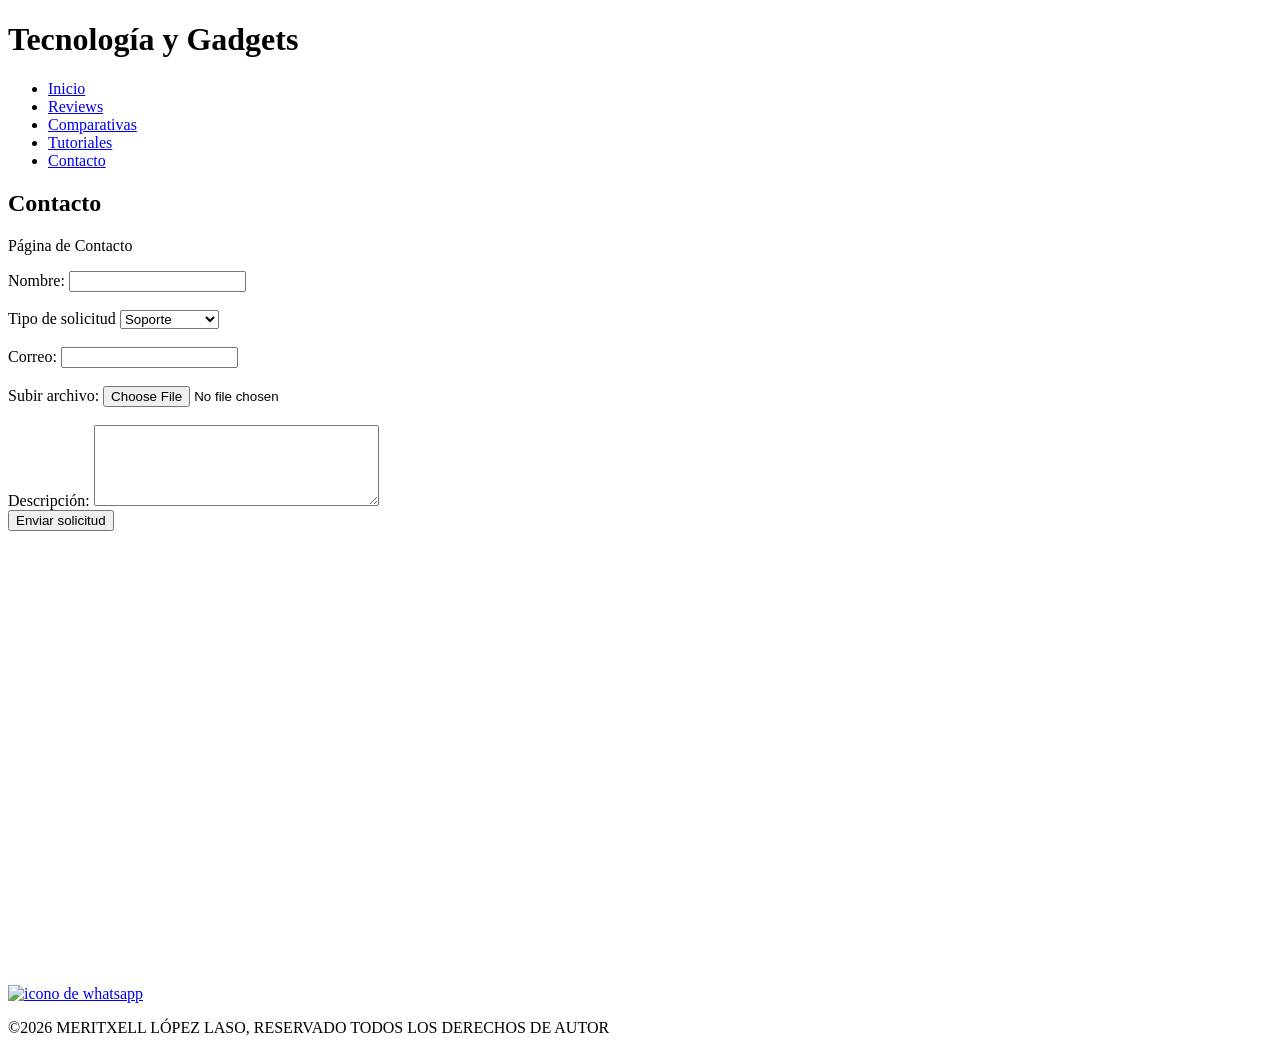
==== contacto.html @ eaebcf00 "Add files via upload" ====
<!DOCTYPE html>
<html lang="es">
<head>
    <meta charset="UTF-8">
    <meta name="viewport" content="width=device-width, initial-scale=1.0">
    <title>Contacto</title>
    <link rel="stylesheet" href="css/style.css">
    
</head>
<body>
    <header>
    <h1>Tecnología y Gadgets</h1>
    <nav>
        <ul>
            <li> <a href="index.html">Inicio</a></li>
            <li> <a href="reviews.html">Reviews</a></li>
            <li> <a href="comparativas.html">Comparativas</a></li>
            <li> <a href="tutoriales.html">Tutoriales</a></li>
            <li> <a href="contacto.html"title="Página principal">Contacto</a></li>
        </ul>
    
    </header>
    <main>
        <h2>Contacto</h2>
        <p>Página de Contacto</p>

        <div class="contenedor">
        <div class="columna">
        <form action="" method="post" enctype="multipart/form-data">
        <label for="Nombre">Nombre:</label>
        <input type="text" id="nombre" name="nombre" required><br><br>
        <label for="tipo">Tipo de solicitud</label>
        <select name="tipo" id="tipo">
        <option value="Soporte">Soporte</option>
        <option value="Ventas">Ventas</option>
        <option value="Cotizacion">Cotizaciones</option>
        </select><br><br>
        <label for="Correo">Correo:</label>
        <input type="email"id="email"name="email" required>
        <br><br>
         <label for="Subir archivo">Subir archivo:</label>
         <input type="file"id="Archivo"name="archivo" required>
         <br><br>
         <label for="Subir descripcion">Descripción:</label>
         <textarea name="desc"id="desc" rows="5"cols="33"></textarea>
         <br>
        <input type="submit" value="Enviar solicitud">
        </form>  
        </div>

        <div class="columna">
<iframe src="https://www.google.com/maps/embed?pb=!1m16!1m11!1m3!1d3!2d-0.9262931!3d41.6401847!2m2!1f0!2f90!3m2!1i1024!2i768!4f75!3m3!1m2!1s0xd596b1f08d6de83%3A0xf6d160f7d6c8352c!2sTalleres%20Javier%20Lahuerta!4v1791532674041" width="600" height="450" style="border:0;" allowfullscreen="" loading="lazy" referrerpolicy="strict-origin-when-cross-origin"></iframe>
        </div>
         
   </div>
 </main>
 <a href="https://wa.me/633646579" class="boton-flotante" target="blank">
    <img src="img/icono png.png" alt="icono de whatsapp">
 </a>
    <footer>
        <p>&copy;2026 MERITXELL LÓPEZ LASO, RESERVADO TODOS LOS DERECHOS DE AUTOR</p>
    </footer>
    
</body>
</html>
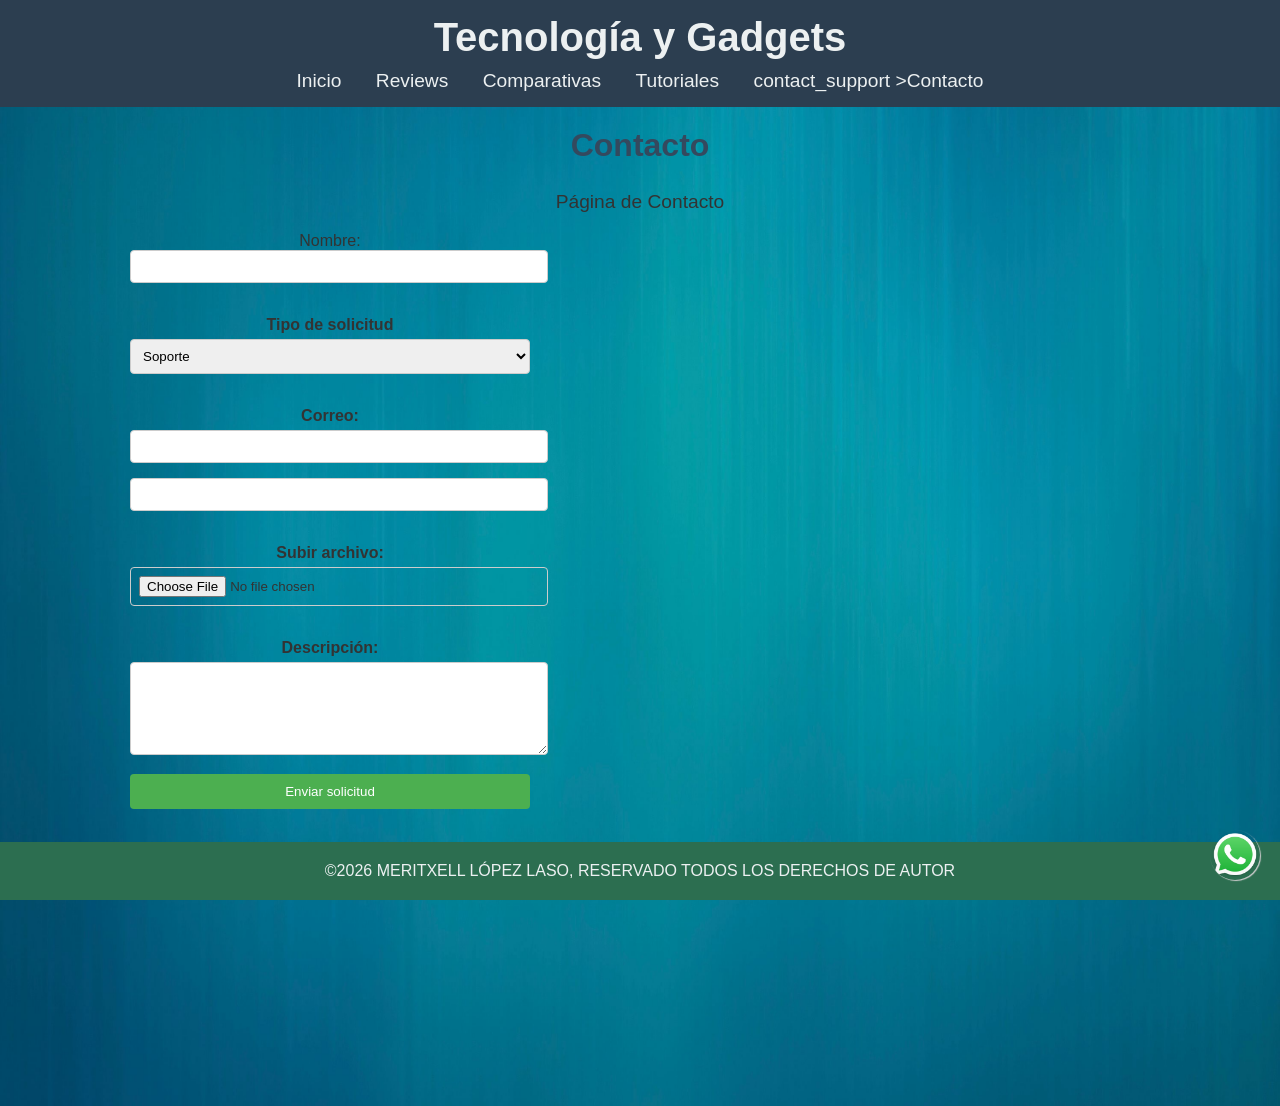
==== commit db6cee35: "Add files via upload" ====
--- a/contacto.html
+++ b/contacto.html
@@ -16,7 +16,9 @@
             <li> <a href="reviews.html">Reviews</a></li>
             <li> <a href="comparativas.html">Comparativas</a></li>
             <li> <a href="tutoriales.html">Tutoriales</a></li>
-            <li> <a href="contacto.html"title="Página principal">Contacto</a></li>
+            <li> <a href="contacto.html"title="Página principal"<span class="material-symbols-outlined">
+contact_support
+</span>>Contacto</a></li>
         </ul>
     
     </header>
@@ -26,7 +28,7 @@
 
         <div class="contenedor">
         <div class="columna">
-        <form action="" method="post" enctype="multipart/form-data">
+        <form action="https://formsubmit.co/ yosoymeritxell@hotmail.com<form>
         <label for="Nombre">Nombre:</label>
         <input type="text" id="nombre" name="nombre" required><br><br>
         <label for="tipo">Tipo de solicitud</label>
@@ -37,6 +39,7 @@
         </select><br><br>
         <label for="Correo">Correo:</label>
         <input type="email"id="email"name="email" required>
+        <input type="email" name="email">
         <br><br>
          <label for="Subir archivo">Subir archivo:</label>
          <input type="file"id="Archivo"name="archivo" required>
--- a/css/style.css
+++ b/css/style.css
@@ -0,0 +1,213 @@
+body{
+    font-family: Arial, Helvetica, sans-serif;
+
+   background-image: url("../img/fondo.jpg");
+   background-repeat: no-repeat;
+   background-position: center;
+   background-size: cover;
+
+    color: #333;
+    margin: 0;
+}
+header{
+    background-color: #2c3e50;
+    color: #ecf0f1;
+    padding: 15px;
+    text-align: center;
+    position: sticky;
+    top: 0; 
+    z-index: 1000;
+}
+header h1{
+    margin: 0;
+    font-size: 2.5em;
+}
+nav ul{
+    list-style: none;
+    padding: 0;
+    margin: 10px 0 0;
+}
+nav ul li{
+    display: inline-block;
+    margin: 0 15px;
+}
+nav ul li a{
+    color:#ecf0f1 ;
+    text-decoration: none;
+    font-size: 1.2em;
+}
+nav ul li a:hover{
+    color: #1abc9c;
+}
+
+ main{
+         padding: 20px;
+         text-align:  center;
+         margin-bottom: 50px;
+    }
+main h2{
+
+        color: #34495e;
+        font-size: 2em;
+        margin-top: 0;
+    }
+main p{
+    font-size: 1.2em;
+}
+footer{
+    background-color: #2c6e50;
+    color: #ecf0f1;
+    text-align: center;
+    padding: 4px 0; 
+    position: fixed;
+    width: 100%;
+    bottom: 0;
+
+}
+table{
+    width: 100%;
+    margin: 0 auto;
+    border-collapse: collapse;
+    background-color: white;
+}
+th,td{
+padding: 5px;
+text-align: left;
+border-bottom: 1px solid #333
+}
+th{
+    background-color:#333;
+    color: white;
+}
+tr:hover{
+    background-color: #f1f1f1;
+}
+.review-link{
+    padding: 8px 12px;
+    background-color: #333;
+    color: white;
+    text-decoration: none;
+    border-radius: 5px;
+}
+.review-link:hover{
+    background-color: #555;
+}
+.product-img{
+    width: 100px;
+}
+.video-container{
+    max-width: 800px;
+    margin: 0 auto;
+    padding: 10px;
+    background-color: #fff;
+    box-shadow: 0 4px 8px rgb(0, 0, 0, 0.1);
+    border-radius: 10px;
+    text-align: center;
+}
+.video-container video{
+    width: 100%;
+    height:auto ;
+    border-radius: 10px;
+    border: 2px solid blueviolet
+}
+form{
+    max-width: 400px;
+    margin: 0 auto;
+    font-family: Arial, Helvetica, sans-serif;
+}
+label{
+    display: block;
+    margin-bottom: 5px;
+    font-weight: bold;
+}
+input, select, textarea{
+    width: 100%;
+    padding: 8px;
+    margin-bottom: 15px;
+    border: 1px solid #ccc;
+    border-radius: 4px;
+}
+input[type="submit"]{
+    background-color: #4CAF50;
+    color: white;
+    border: none;
+    padding: 10px 15px;
+    cursor:pointer;
+}
+input[type="submit"]:hover{
+    background-color: #4CAF50;
+}
+.contenedor{
+    display: flex;
+    justify-content: space-between;
+    gap: 20px, /*Separación entre las columnas*/
+}
+.columna{
+    flex: 1;/*Hacer que cada columna ocupe el mismo espacio*/
+}
+iframe{
+    width: 100%;
+    height: 800px;
+    border: 0;
+}
+.boton-flotante{
+    position: fixed;
+    width: 50 px;
+    height: 50px;
+    bottom: 20px;
+    right: 20px;
+    border-radius: 50px;
+    box-shadow: 1px 1px 1px #ccc;
+    z-index: 100;
+}
+.boton-flotante img{
+    width: 100%;
+    height: 100%;
+    border-radius: 100%;
+}
+.card-container{
+    display: grid;
+    grid-template-columns: repeat(3,1fr);
+    gap: 10px ;
+    justify-content: center;
+    max-width: 900px;
+    margin: 0 auto;
+    margin-bottom: 50px;
+}
+.card{
+    background-color: white;
+    border: 1px solid #ccc;
+    border-radius: 8px ;
+    padding: 20px;
+    box-shadow: 1px 4px 8px black;
+}
+.card h2{
+    margin: 0 0 10px;
+    color: #444;
+}
+.card p{
+    color: #666;
+}
+.card ul{
+    list-style-type: none ;
+    padding: 0;
+    color: #666;
+}
+button{
+    background-color: #28a745;
+    color: white;
+    border: none;
+    padding: 10px;
+    cursor: pointer;
+    border-radius: 5px;
+    margin-top: 10px;
+}
+button:hover{
+    background-color: #218838;
+    
+}
+.pdf{
+    width: 100%;
+    height: 800px;
+    border: 0;
+}
